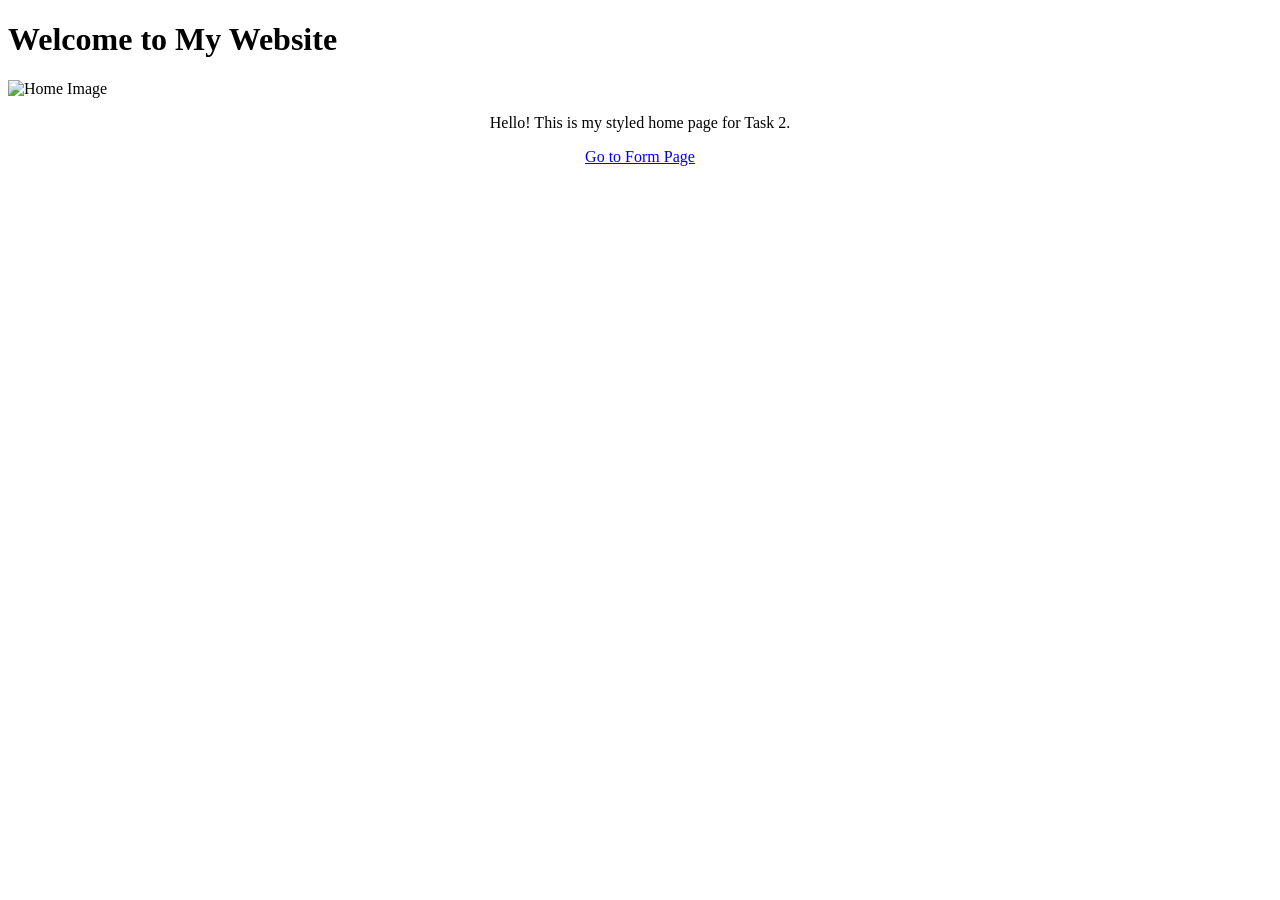
==== index.html @ 771a471c "Create index.html" ====
<!DOCTYPE html>
<html lang="en">
<head>
    <meta charset="UTF-8">
    <title>Home - My Website</title>
    <link rel="stylesheet" href="styles.css">
</head>
<body>

    <h1>Welcome to My Website</h1>
    <img src="https://picsum.photos/seed/home/200" alt="Home Image" class="profile-img">
    <p style="text-align: center;">Hello! This is my styled home page for Task 2.</p>
    <p style="text-align: center;"><a href="form.html">Go to Form Page</a></p>

</body>
</html>
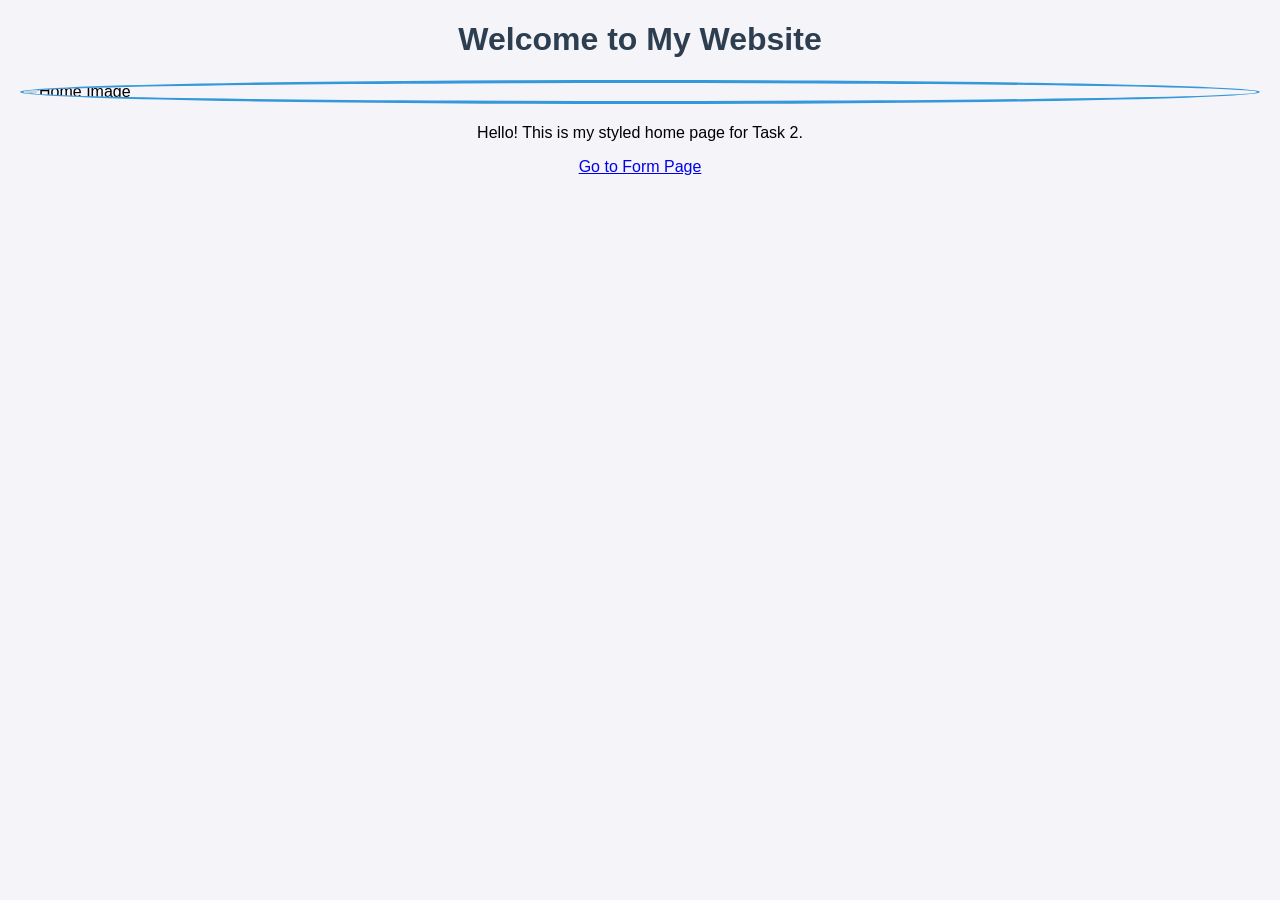
==== commit 3f1b1e96: "Update index.html" ====
--- a/index.html
+++ b/index.html
@@ -8,7 +8,7 @@
 <body>
 
     <h1>Welcome to My Website</h1>
-    <img src="https://picsum.photos/seed/home/200" alt="Home Image" class="profile-img">
+    <img src="https://pin.it/46AFUYXGi" alt="Home Image" class="profile-img">
     <p style="text-align: center;">Hello! This is my styled home page for Task 2.</p>
     <p style="text-align: center;"><a href="form.html">Go to Form Page</a></p>
 
--- a/styles.css
+++ b/styles.css
@@ -0,0 +1,56 @@
+body {
+    font-family: Arial, sans-serif;
+    background-color: #f4f4f9;
+    margin: 20px;
+}
+
+h1 {
+    color: #2c3e50;
+    text-align: center;
+}
+
+.profile-img {
+    display: block;
+    margin: 0 auto 20px auto;
+    border-radius: 50%;
+    border: 3px solid #3498db;
+}
+
+form {
+    max-width: 400px;
+    margin: 0 auto;
+    padding: 20px;
+    background: #ffffff;
+    border-radius: 8px;
+    border: 1px solid #3498db;
+}
+
+label {
+    display: block;
+    margin-bottom: 8px;
+    color: #333;
+}
+
+input[type="text"],
+input[type="email"] {
+    width: 100%;
+    padding: 8px;
+    margin-bottom: 15px;
+    border: 1px solid #ccc;
+    border-radius: 4px;
+    box-sizing: border-box;
+}
+
+button {
+    width: 100%;
+    padding: 10px;
+    background-color: #3498db;
+    color: white;
+    border: none;
+    border-radius: 4px;
+    cursor: pointer;
+}
+
+button:hover {
+    background-color: #2980b9;
+}
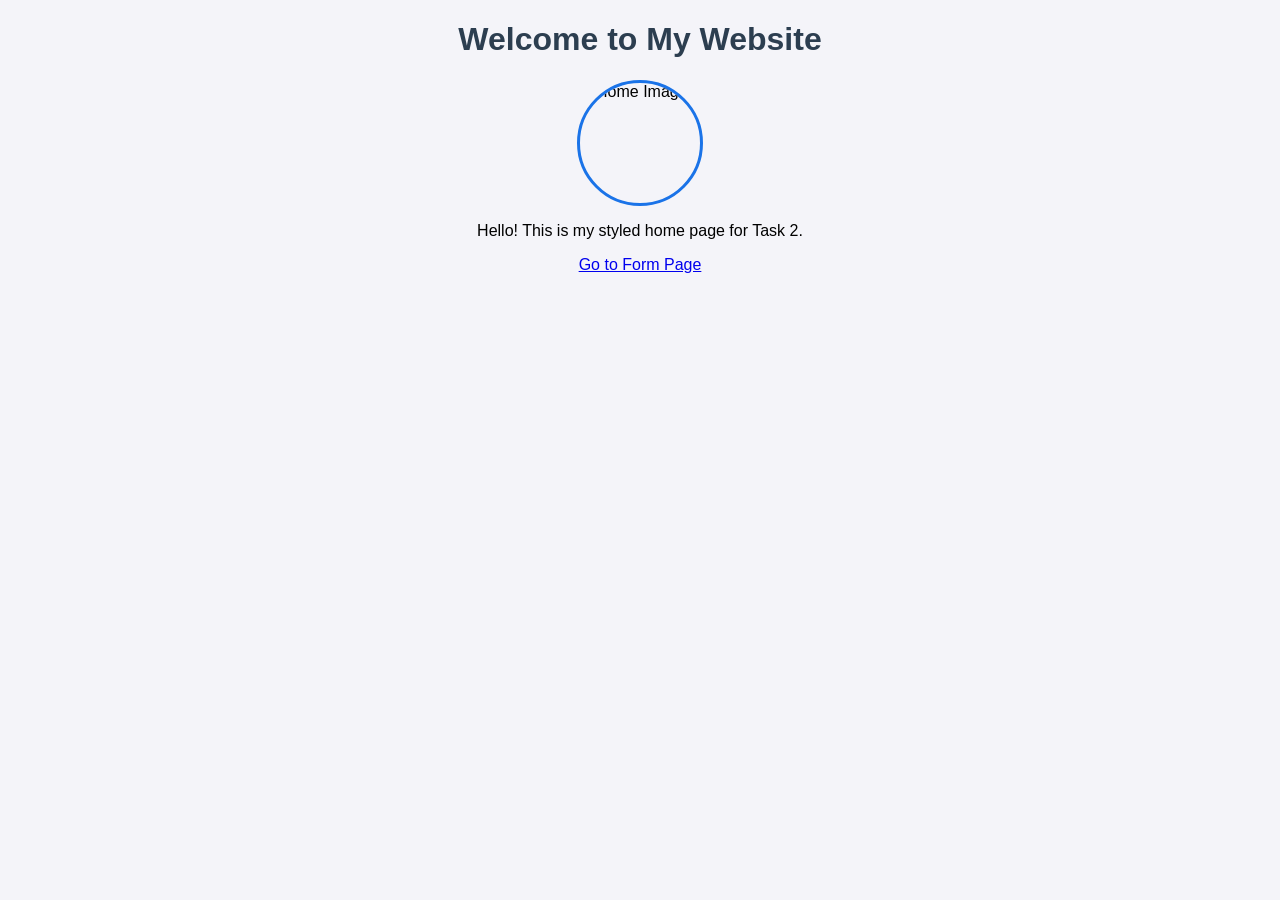
==== commit 20aa63af: "Update index.html" ====
--- a/index.html
+++ b/index.html
@@ -7,10 +7,11 @@
 </head>
 <body>
 
-    <h1>Welcome to My Website</h1>
-    <img src="https://pin.it/46AFUYXGi" alt="Home Image" class="profile-img">
+    <h1 style="text-align: center;">Welcome to My Website</h1>
+    <img src="https://static.vecteezy.com/system/resources/previews/079/054/200/non_2x/a-faceless-girl-avatar-flat-profile-illustration-of-a-brunette-vector.jpg" alt="Home Image" class="profile-img" style="width: 120px; height: 120px; border-radius: 50%; object-fit: cover; border: 3px solid #1a73e8; display: block; margin: 15px auto;">
     <p style="text-align: center;">Hello! This is my styled home page for Task 2.</p>
     <p style="text-align: center;"><a href="form.html">Go to Form Page</a></p>
 
 </body>
 </html>
+
